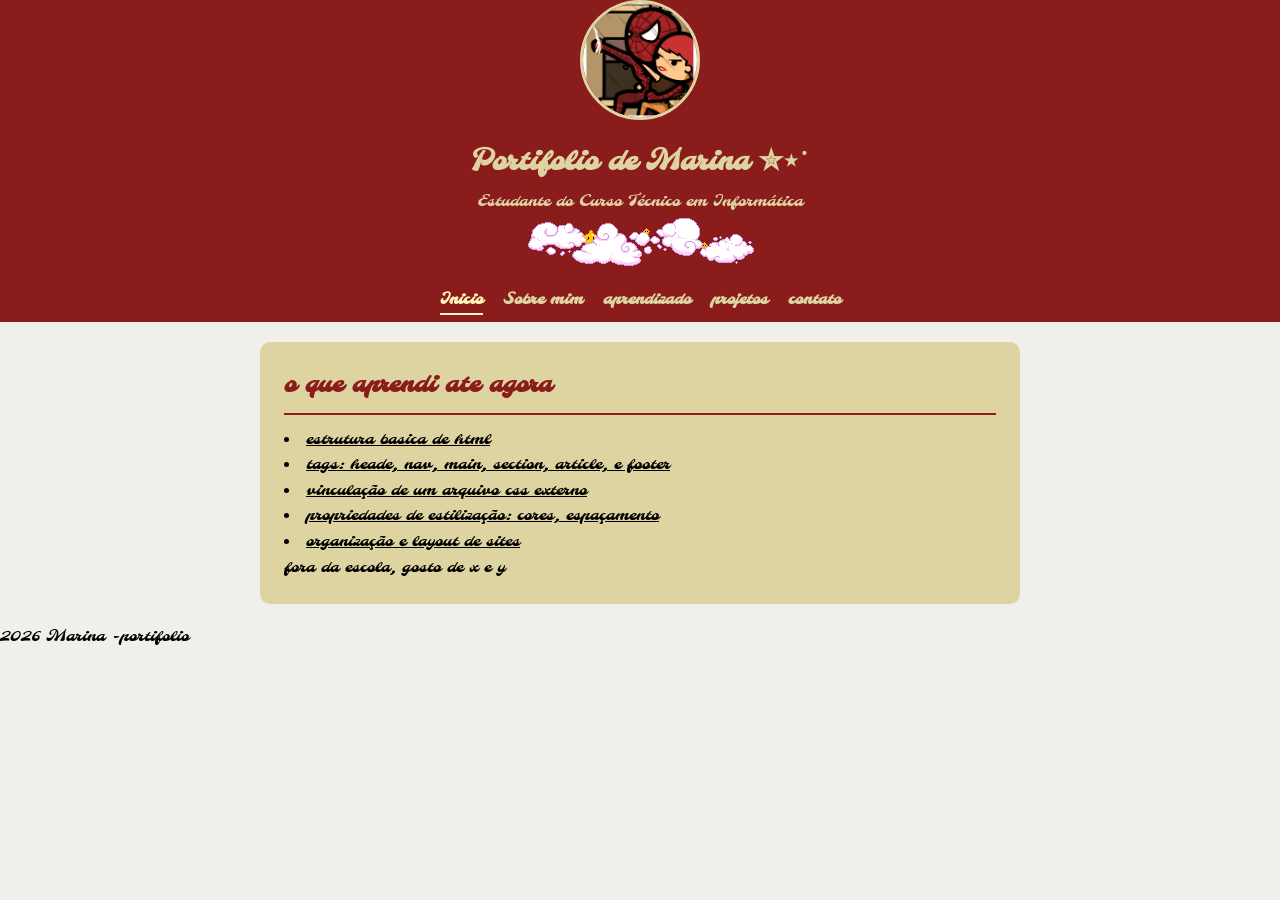
==== aprendizado.html @ e63f7ddd "Add files via upload" ====
<!DOCTYPE html>
<html lang="pt-br">
<head>
    <meta charset="UTF-8">
    <meta name="viewport" content="width=device-width, initial-scale=1.0">
    <title>Portifolio de Marina</title>
    <link rel="icon" type="img/gif" href="gif melancia - Copia.gif">
    <link rel="stylesheet" href="css portifolio.css">
</head>
<body>
    <header>
        <img src="spiderman_and_mary_jane_in_motion_by_johnjfreeze-d549yhq.gif"alt="foto de perfil" class="foto-perfil">
    <h1>Portifolio de Marina ✮⋆˙</h1>
    <p> Estudante do Curso Técnico em Informática </p>
    <img src="nuvem.gif" alt="GIF" class="gif">

    <nav> 
        <ul>
            <li><a href="index.html" class="ativo">Inicio</a></li>
            <li><a href="sobre.html">Sobre mim</a></li>
            <li><a href="aprendizado.html">aprendizado</a></li>
            <li><a href="projetos.html">projetos</a></li>
            <li><a href="contato.html">contato</a></li>
        </ul>
    </nav>
</header>

<main>
    <section>
<h2> o que aprendi ate agora</h2>
<p>
    <u>
   <li>estrutura basica de html</li>
   <li>tags: heade, nav, main, section, article, e footer</li>
   <li>vinculação de um arquivo css externo</li>
   <li>propriedades de estilização: cores, espaçamento</li>
   <li>organização e layout de sites</li>
   </p>
</u>

<p>fora da escola, gosto de x e y </p>
</section>

</main>

<footer>2026 Marina -portifolio</footer>

</body>
</html>
---- css portifolio.css ----
@import url('https://fonts.googleapis.com/css2?family=Molle:ital@1&display=swap');

:root {
    --gradiente: linear-gradient(135deg, #ff69b4, #ff1493);
}

* {
    margin: 0;
    padding: 0;
    box-sizing: border-box;
}

/*CABEÇALHO IGUAL EM TODAS AS PAGINAS*/
body {
    font-family: "Molle", cursive;
    color: black;
    line-height: 1.6;
    background-color: rgb(240, 239, 236);
}

header {
    background-color: rgb(139, 28, 28);
    color: rgb(221, 212, 161);
    text-align: center;
    padding-top: 0;
}

.foto-perfil {
    width: 120px;
    height: 120px;
    border-radius: 50%;
    object-fit: cover;
    margin-bottom: 12px;
    border: 3px solid rgb(221, 212, 161);
}

header h1 {
    font-size: 28px;
    margin-bottom: 4px;
}
/* MENU DE NAVEGAÇÃO */

nav ul {
    list-style: none;
    display: flex;
    justify-content: center;
    gap: 20px;
    padding: 10px 0;
}

nav a {
    color: rgb(221, 212, 161);
    text-decoration: none;
    font-weight: bold;
    padding-bottom: 4px;
    border-bottom: 2px solid transparent;
}

nav a:hover {
    text-decoration: underline;
}

a {
    color:rgb(100, 20, 20);
    text-decoration: none;
}

a:visited {
    color: 
}

a:hover {
    color: rgb(156, 95, 95);
}
/* Destaca no menu a pagina em que o usuário está */
nav a.ativo {
    color: rgb(255, 245, 186);;
    border-bottom: 2px solid rgb(255, 245, 186);
}
/* Conteúdo principal */
main {
    max-width: 800px;
    margin: 0 auto;
    padding: 20px;
}

section {
    background-color: rgb(221, 212, 161);
    border-radius: 10px;
    padding: 24px;
    box-shadow: 8px rgba(0, 0, 0, 0.1);
}

section h2 {
    color: rgb(139, 28, 28);
    margin-bottom: 12px;
    border-bottom: 2px solid rgb(139, 28, 28);
    padding-bottom: 8px;
}

section ul {
    padding-left: 20px;
}
/* Grade de link da página inicial */
.grade-links {
    display: flex;
    flex-wrap: wrap;
    gap: 16px;
}

.cartao-link {
    width: 100%;
    height: 110px;
    background-color: rgb(246, 247, 248);
    padding: 16px;
    text-decoration: none;
    color: rgb(139, 28, 28);
    display: block;
    border-radius: 8px;
    transition: 0.3s;
    border: 1px solid transparent;

    /* animação */
    transition: transform 0.3s ease, box-shadow 0.3s ease;
}

.cartao-link:hover {
    background-color: rgb(255, 251, 228);
    transform: translateY(-3px);
    box-shadow: 0 4px 10px rgba(238, 218, 162, 0.25);
}

.cartao-link h3 {
    color: rgb(90, 60, 26);
    margin-bottom: 6px;
}


.card {
    background-color:rgb(241, 239, 223);
    border-radius: 8px;
    padding: 16px;
    margin-bottom: 16px;
}

.card h3 {
    color:rgb(139, 28, 28);
    margin-bottom: 8px;
}

.card a {
    display: inline-block;
    margin-top: 8px;
    color: rgb(139, 28, 28);
    font-weight: bold;
}
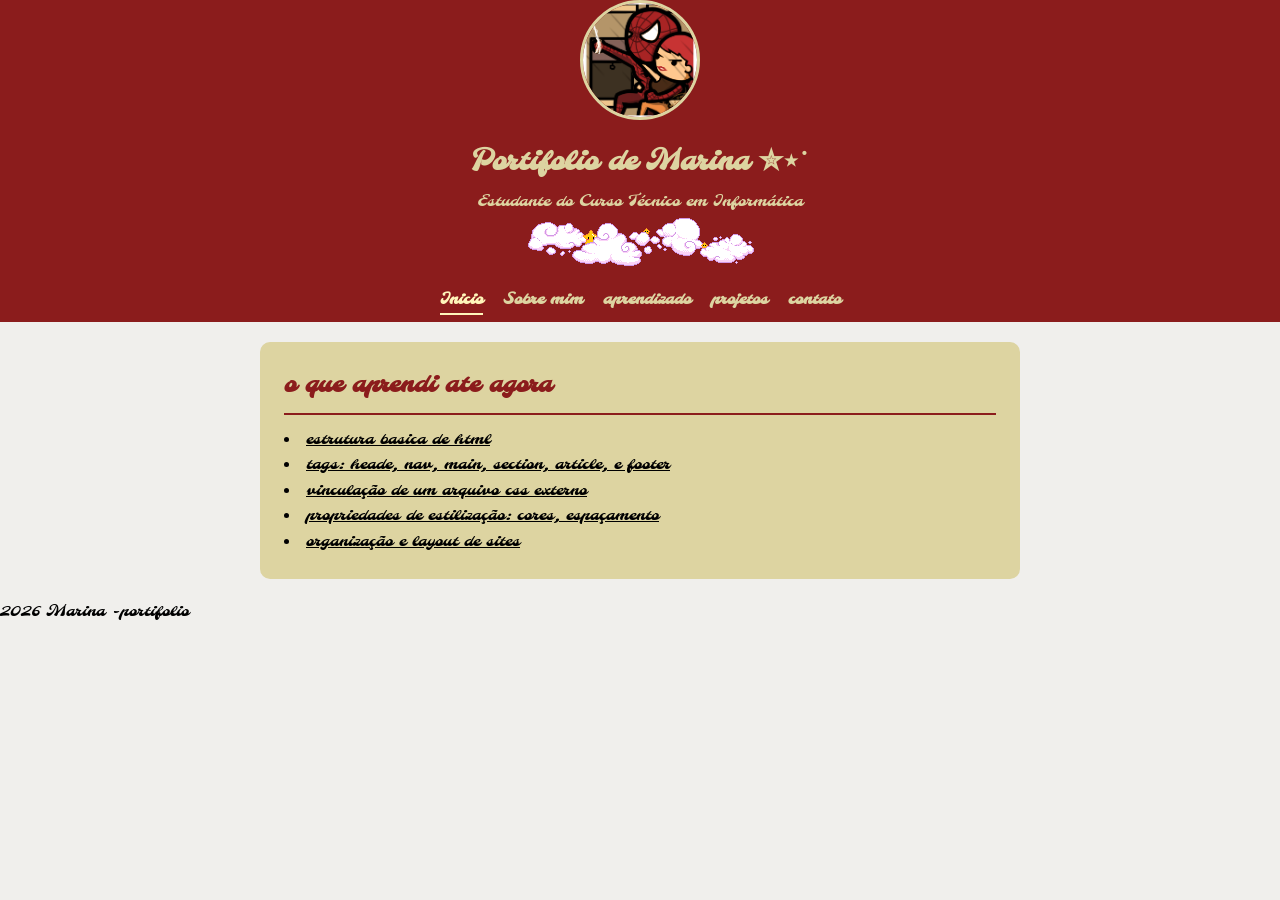
==== commit ba15a8a3: "aprendizado.html" ====
--- a/aprendizado.html
+++ b/aprendizado.html
@@ -38,7 +38,6 @@
    </p>
 </u>
 
-<p>fora da escola, gosto de x e y </p>
 </section>
 
 </main>
@@ -46,4 +45,4 @@
 <footer>2026 Marina -portifolio</footer>
 
 </body>
-</html>+</html>
